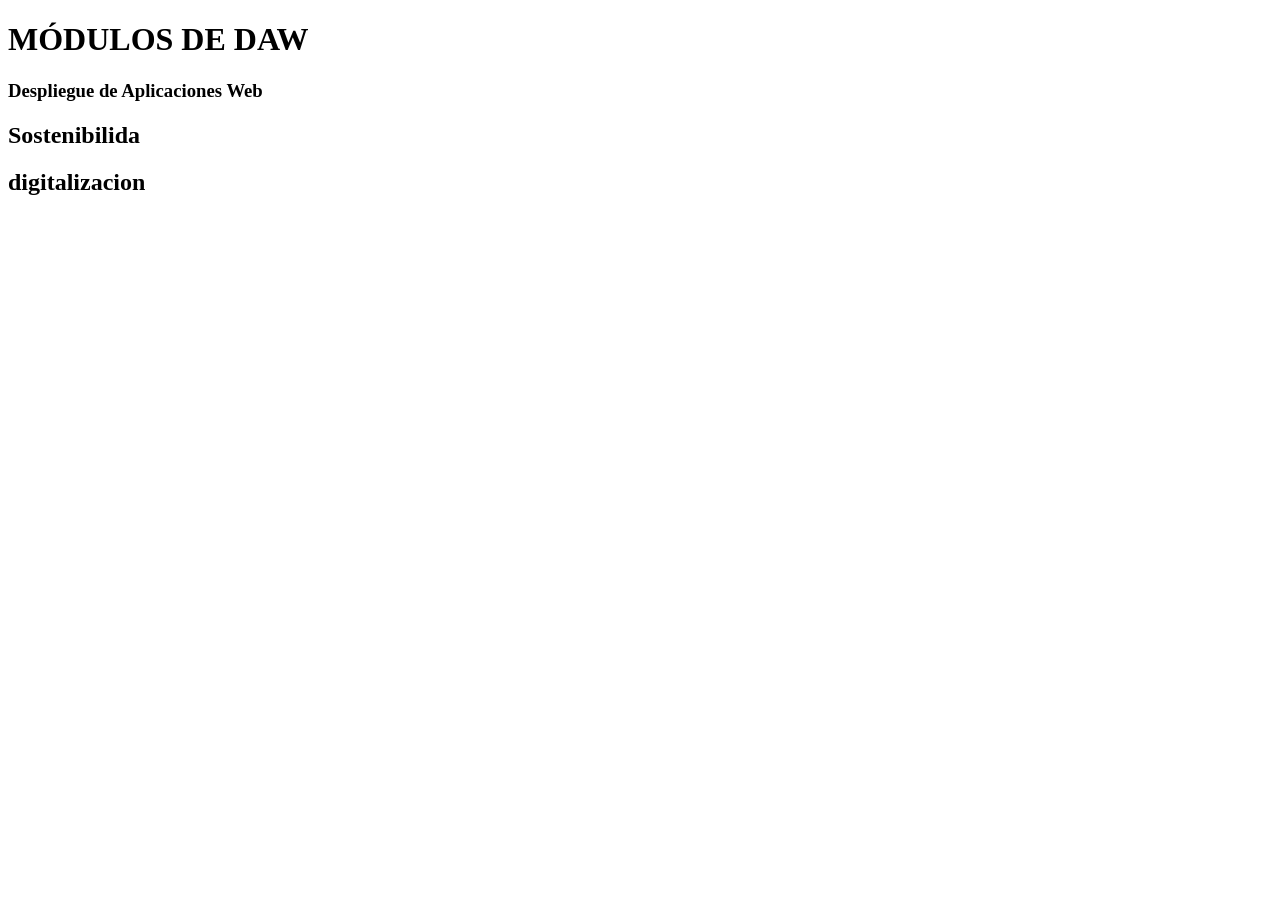
==== index.html @ 136c4cdf "otra mas" ====
<!DOCTYPE html>
<html lang="en">
<head>
    <meta charset="UTF-8">
    <meta name="viewport" content="width=device-width, initial-scale=1.0">
    <title>Document</title>
</head>
<body>
    <h1>MÓDULOS DE DAW</h1>
    <h3>Despliegue de Aplicaciones Web</h3>
    <h2>Sostenibilida</h2>
	<h2>digitalizacion</h2>
</body>
</html>
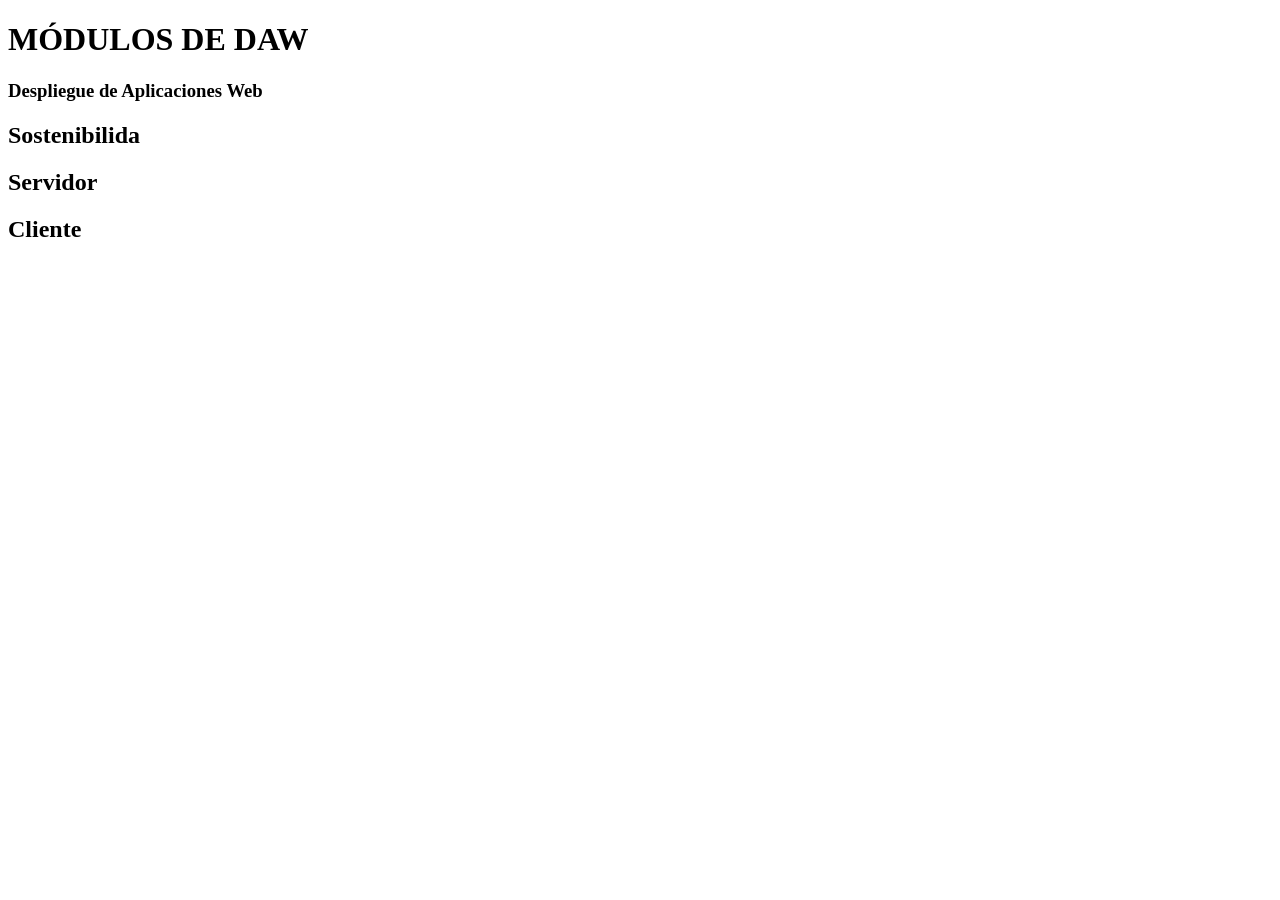
==== commit 37bc28e2: "comit añadir4" ====
--- a/index.html
+++ b/index.html
@@ -9,6 +9,7 @@
     <h1>MÓDULOS DE DAW</h1>
     <h3>Despliegue de Aplicaciones Web</h3>
     <h2>Sostenibilida</h2>
-	<h2>digitalizacion</h2>
+    <h2>Servidor</h2>
+    <h2>Cliente</h2>
 </body>
 </html>
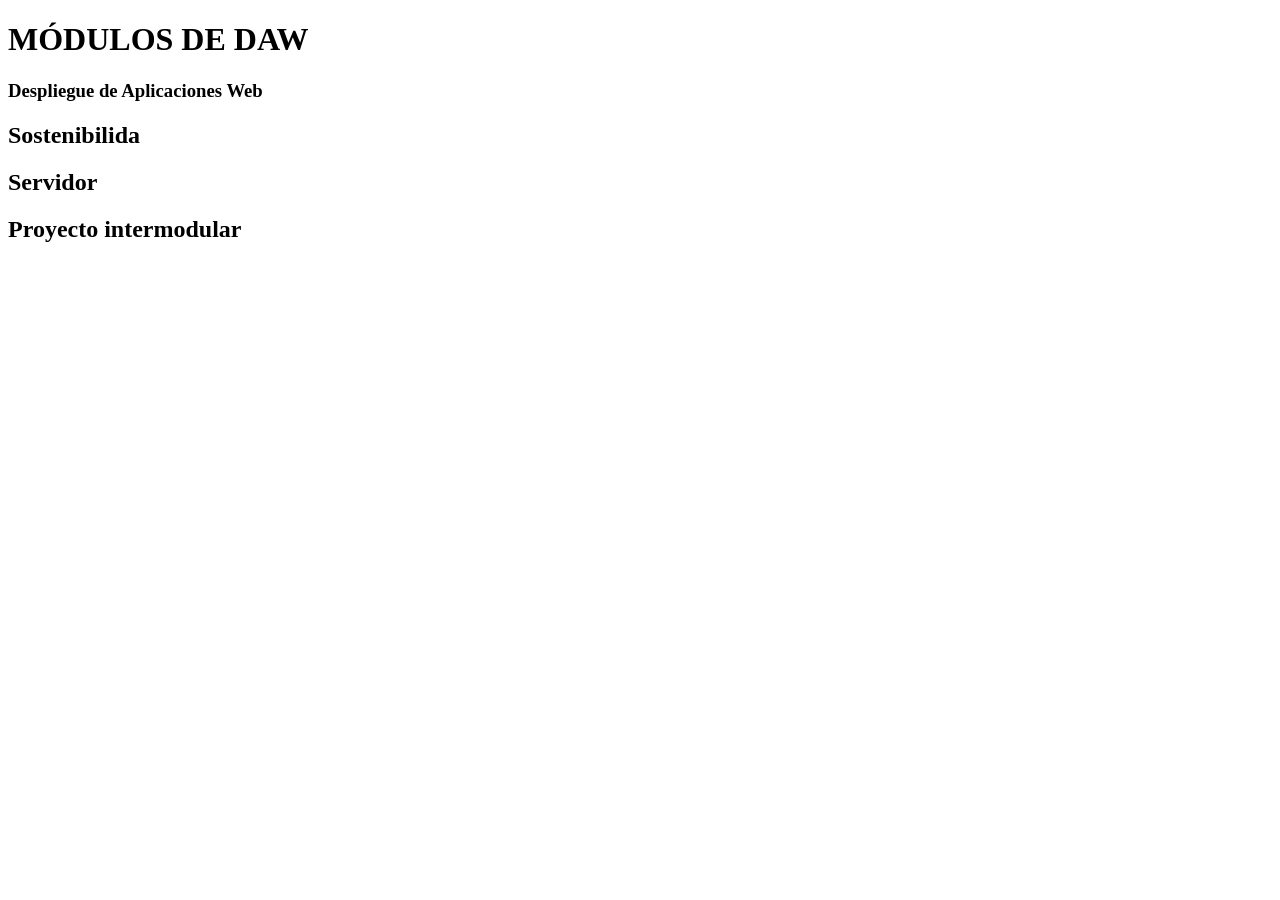
==== commit 1ebaeeba: "añadir la cuerta en ec2" ====
--- a/index.html
+++ b/index.html
@@ -10,6 +10,6 @@
     <h3>Despliegue de Aplicaciones Web</h3>
     <h2>Sostenibilida</h2>
     <h2>Servidor</h2>
-    <h2>Cliente</h2>
+	<h2>Proyecto intermodular</h2>
 </body>
 </html>
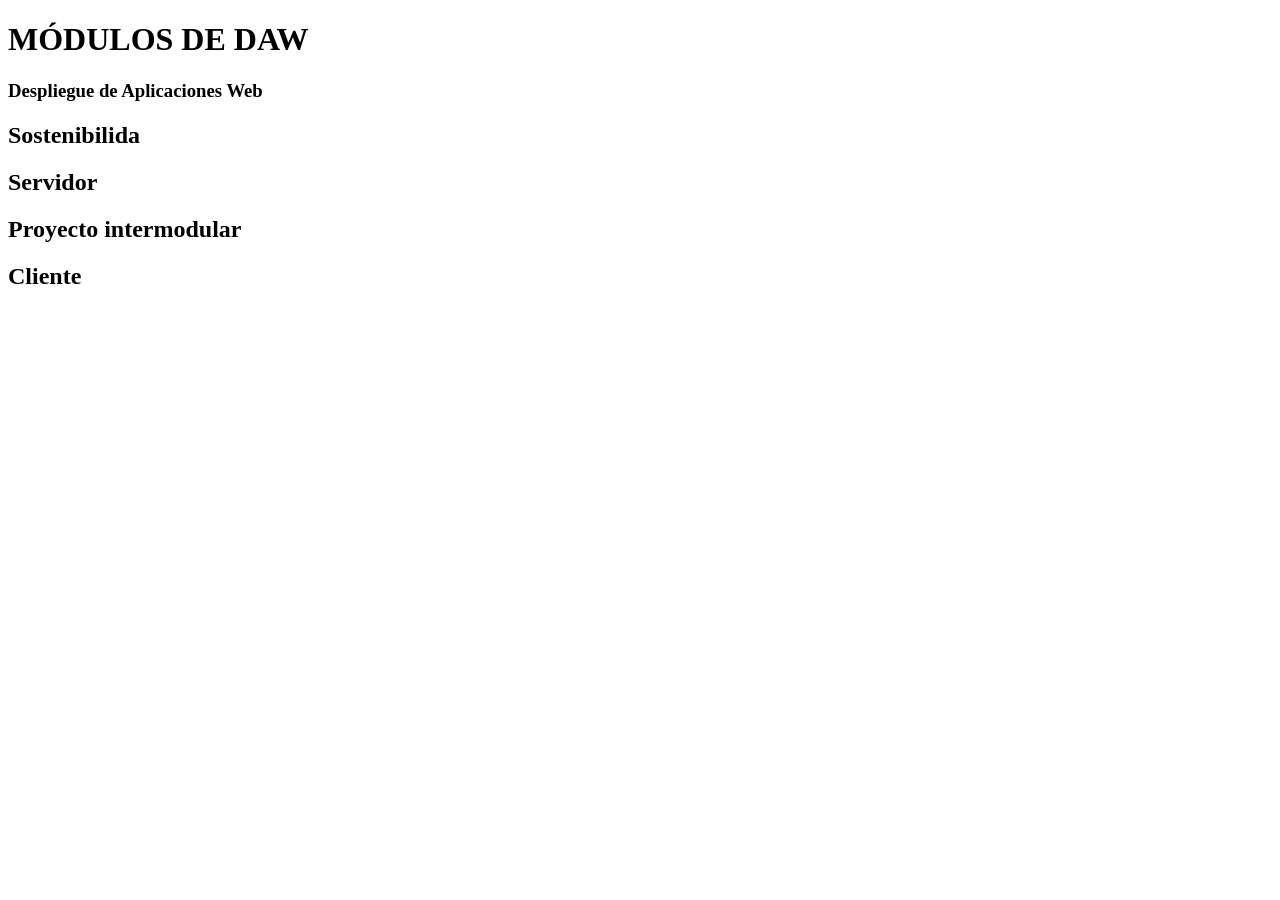
==== commit 79ef3f4b: "arreglar conflicto" ====
--- a/index.html
+++ b/index.html
@@ -10,6 +10,7 @@
     <h3>Despliegue de Aplicaciones Web</h3>
     <h2>Sostenibilida</h2>
     <h2>Servidor</h2>
-	<h2>Proyecto intermodular</h2>
+    <h2>Proyecto intermodular</h2>
+    <h2>Cliente</h2>
 </body>
 </html>
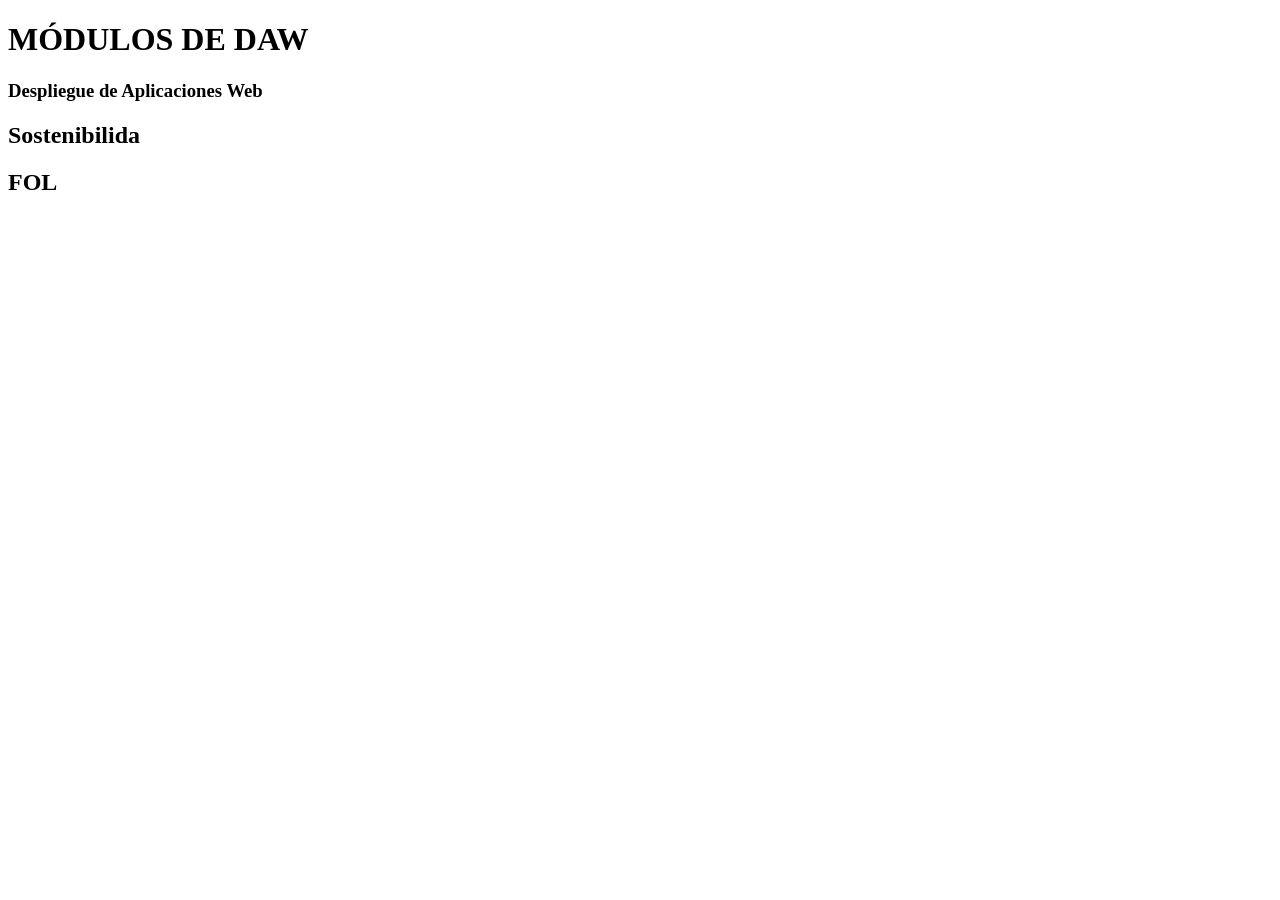
==== commit 3d4e57f9: "añadir fol al origin main" ====
--- a/index.html
+++ b/index.html
@@ -9,8 +9,6 @@
     <h1>MÓDULOS DE DAW</h1>
     <h3>Despliegue de Aplicaciones Web</h3>
     <h2>Sostenibilida</h2>
-    <h2>Servidor</h2>
-    <h2>Proyecto intermodular</h2>
-    <h2>Cliente</h2>
+    <h2>FOL</h2>
 </body>
 </html>
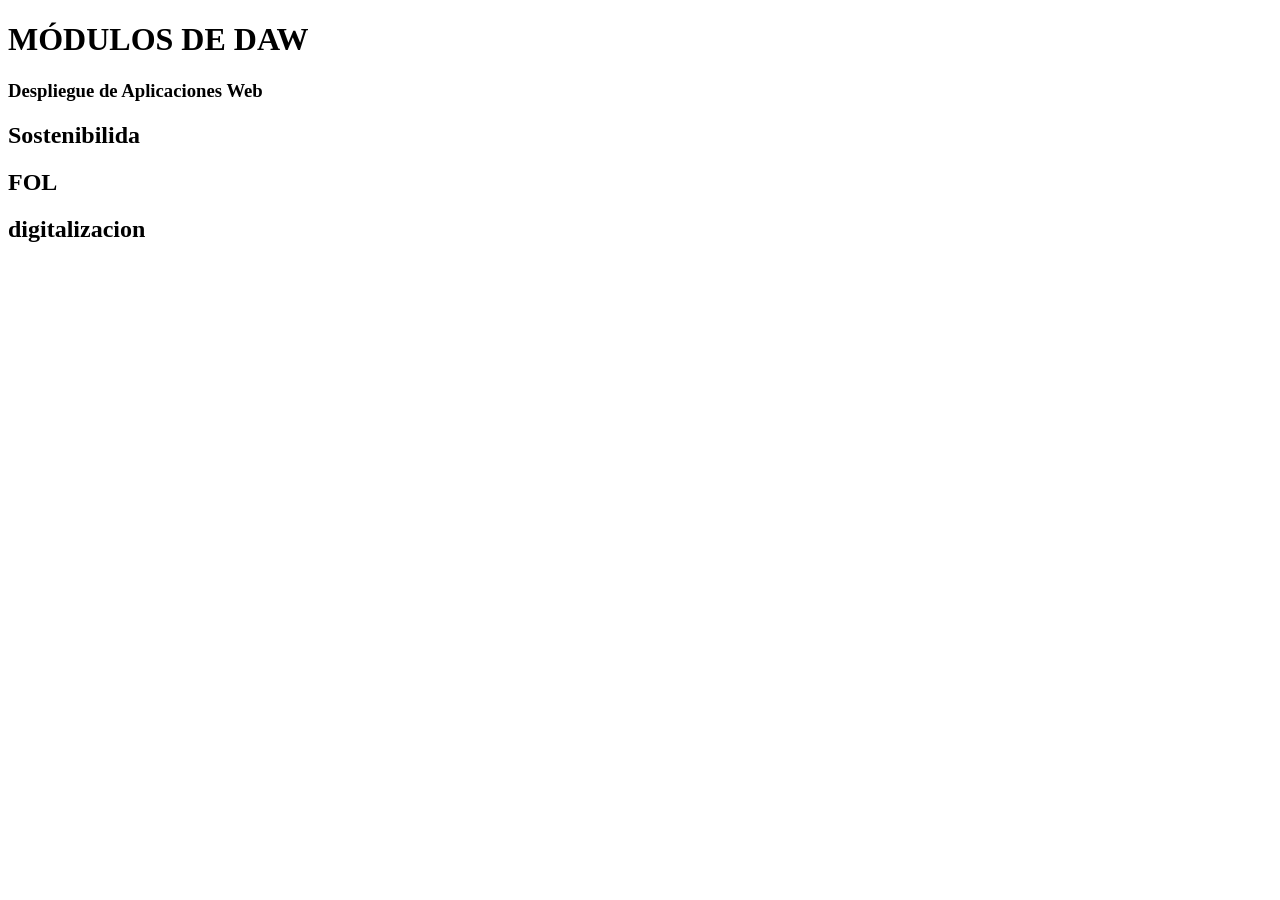
==== commit 9fafdc71: "Merge branch 'main' of https://github.com/raaulchicaa/dawEj2_3" ====
--- a/index.html
+++ b/index.html
@@ -10,5 +10,6 @@
     <h3>Despliegue de Aplicaciones Web</h3>
     <h2>Sostenibilida</h2>
     <h2>FOL</h2>
+	<h2>digitalizacion</h2>
 </body>
 </html>
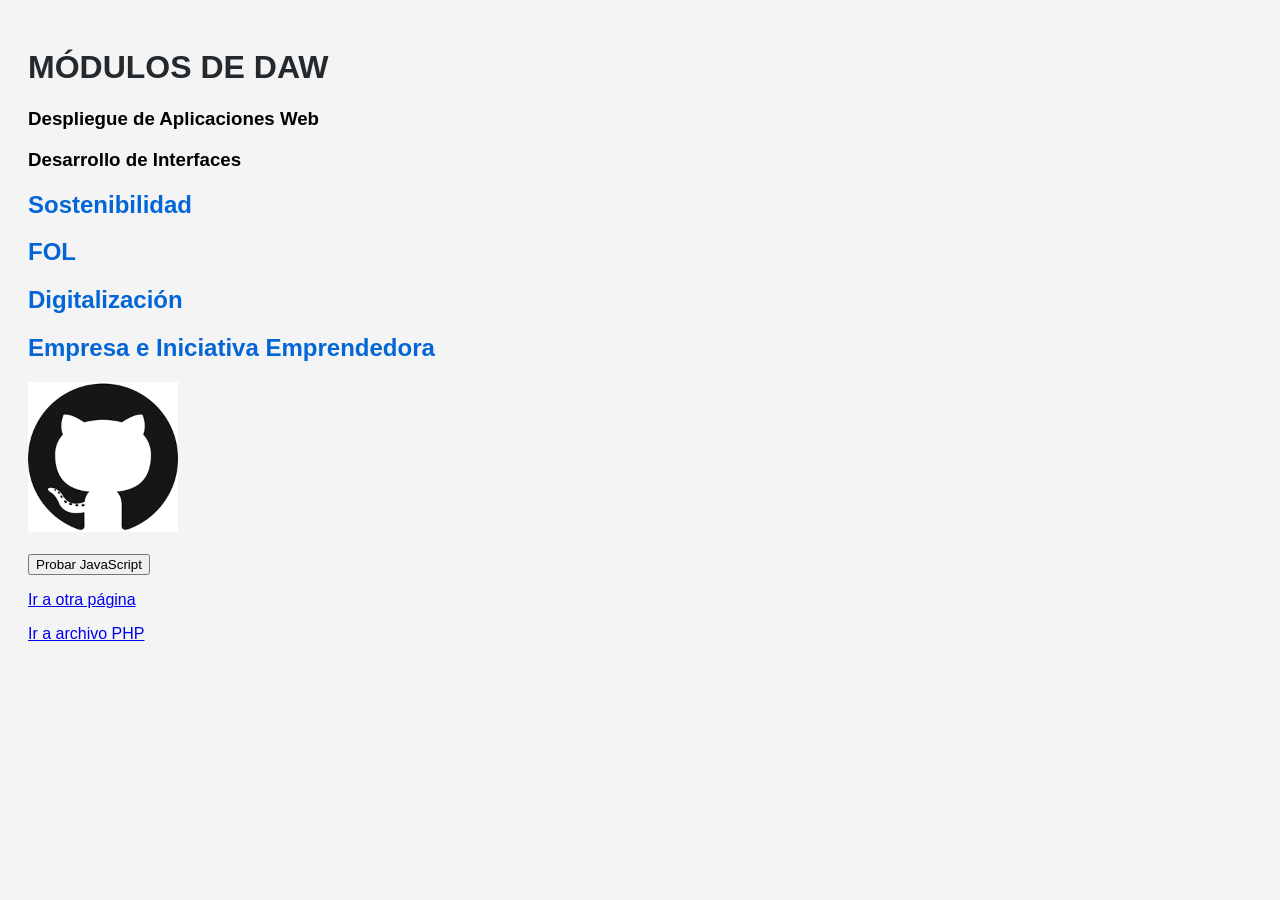
==== commit fa0f152c: "modificar html para ejercicio 2_4" ====
--- a/index.html
+++ b/index.html
@@ -3,13 +3,35 @@
 <head>
     <meta charset="UTF-8">
     <meta name="viewport" content="width=device-width, initial-scale=1.0">
-    <title>Document</title>
+    <title>GitHub Pages</title>
+    <link rel="stylesheet" href="css/styles.css">
+
 </head>
 <body>
+
     <h1>MÓDULOS DE DAW</h1>
+
     <h3>Despliegue de Aplicaciones Web</h3>
-    <h2>Sostenibilida</h2>
+    <h3>Desarrollo de Interfaces</h3>
+    <h2>Sostenibilidad</h2>
     <h2>FOL</h2>
-	<h2>digitalizacion</h2>
+    <h2>Digitalización</h2>
+    <h2>Empresa e Iniciativa Emprendedora</h2>
+
+    <img src="img/github.png" alt="Logo GitHub">
+
+    <br><br>
+
+    <button onclick="saludar()">Probar JavaScript</button>
+
+    <p>
+        <a href="otra.html">Ir a otra página</a>
+    </p>
+
+    <p>
+        <a href="prueba.php">Ir a archivo PHP</a>
+    </p>
+
+    <script src="js/script.js"></script>
 </body>
 </html>
--- a/css/styles.css
+++ b/css/styles.css
@@ -0,0 +1,17 @@
+body {
+    font-family: Arial, sans-serif;
+    background-color: #f4f4f4;
+    padding: 20px;
+}
+
+h1 {
+    color: #24292e;
+}
+
+h2 {
+    color: #0366d6;
+}
+
+img {
+    width: 150px;
+}
